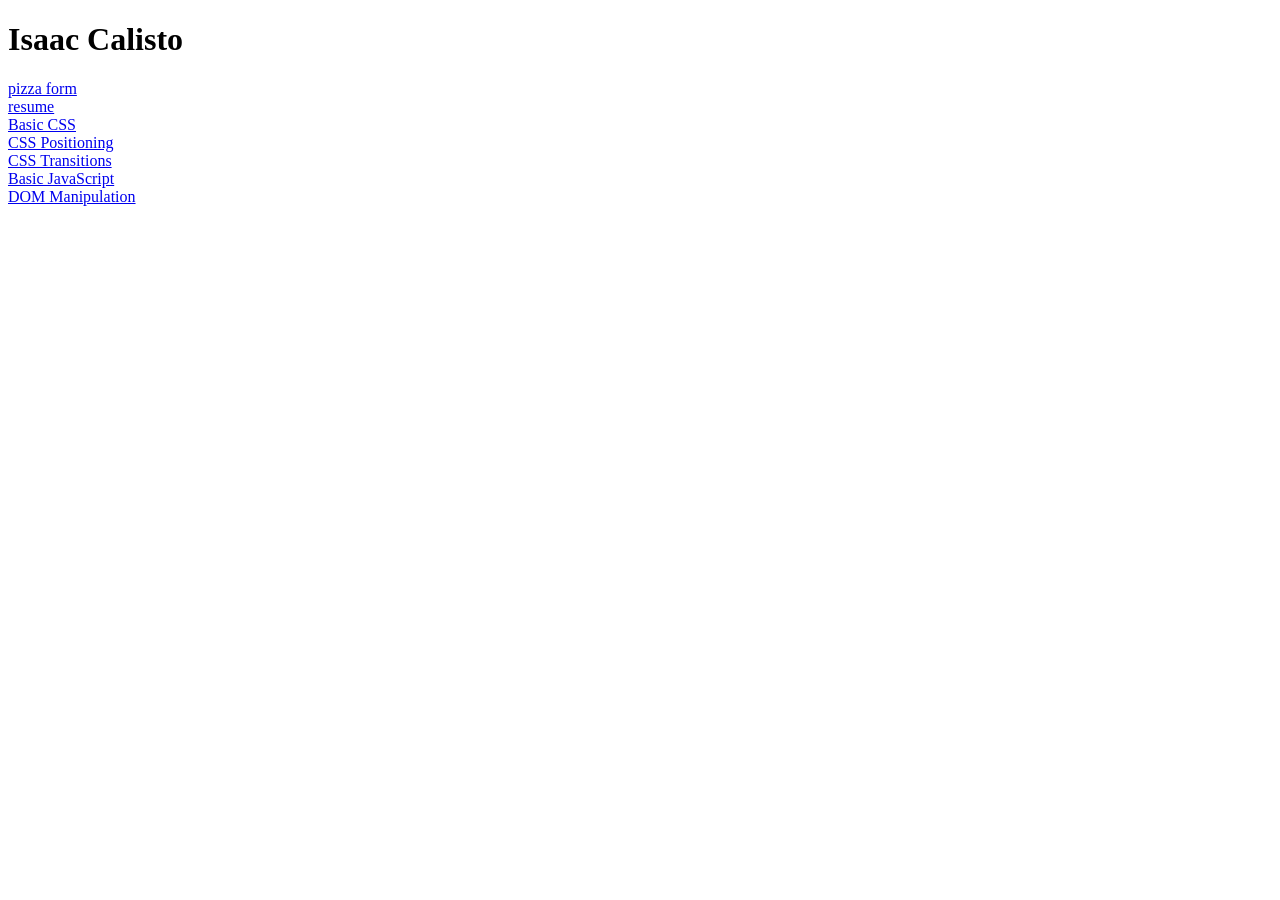
==== index.html @ 7e96561f "DOM manipulation" ====
<!DOCTYPE html>
<html lang="en">
  <head>
    <title>Isaac's Index</title>
  </head>


  <body>
    <h1>Isaac Calisto</h1>
    <a href="webdev/Tables and Forms.html">pizza form</a><br>
    <a href="webdev/Resume.html">resume</a><br>
    <a href="webdev/5_CSS1.html">Basic CSS</a><br>
    <a href="webdev/html-3.html">CSS Positioning</a><br>
    <a href="webdev/html-6.html">CSS Transitions</a><br>
    <a href="webdev/html-76bbe60a-a95c-4401-a4fe-5713c2930046.html">Basic JavaScript</a><br>
    <a href="webdev/html-9a0cf471-79a7-448c-9921-0223f4d41e38.html">DOM Manipulation</a><br>
  </body>
</html>
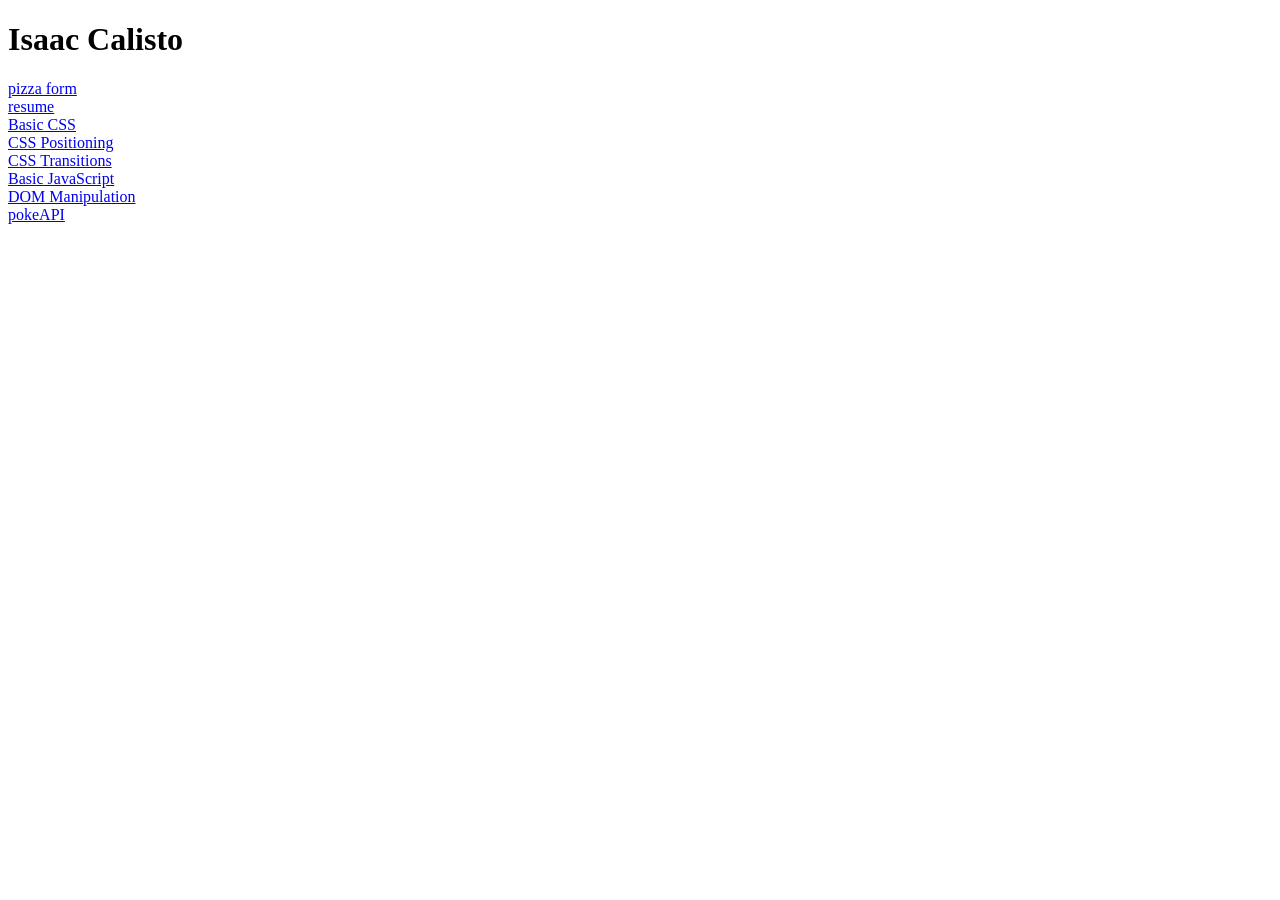
==== commit f57dc05e: "poke project" ====
--- a/index.html
+++ b/index.html
@@ -14,5 +14,6 @@
     <a href="webdev/html-6.html">CSS Transitions</a><br>
     <a href="webdev/html-76bbe60a-a95c-4401-a4fe-5713c2930046.html">Basic JavaScript</a><br>
     <a href="webdev/html-9a0cf471-79a7-448c-9921-0223f4d41e38.html">DOM Manipulation</a><br>
+    <a href="webdev/pokeAPIhtml.html">pokeAPI</a><br>
   </body>
 </html>
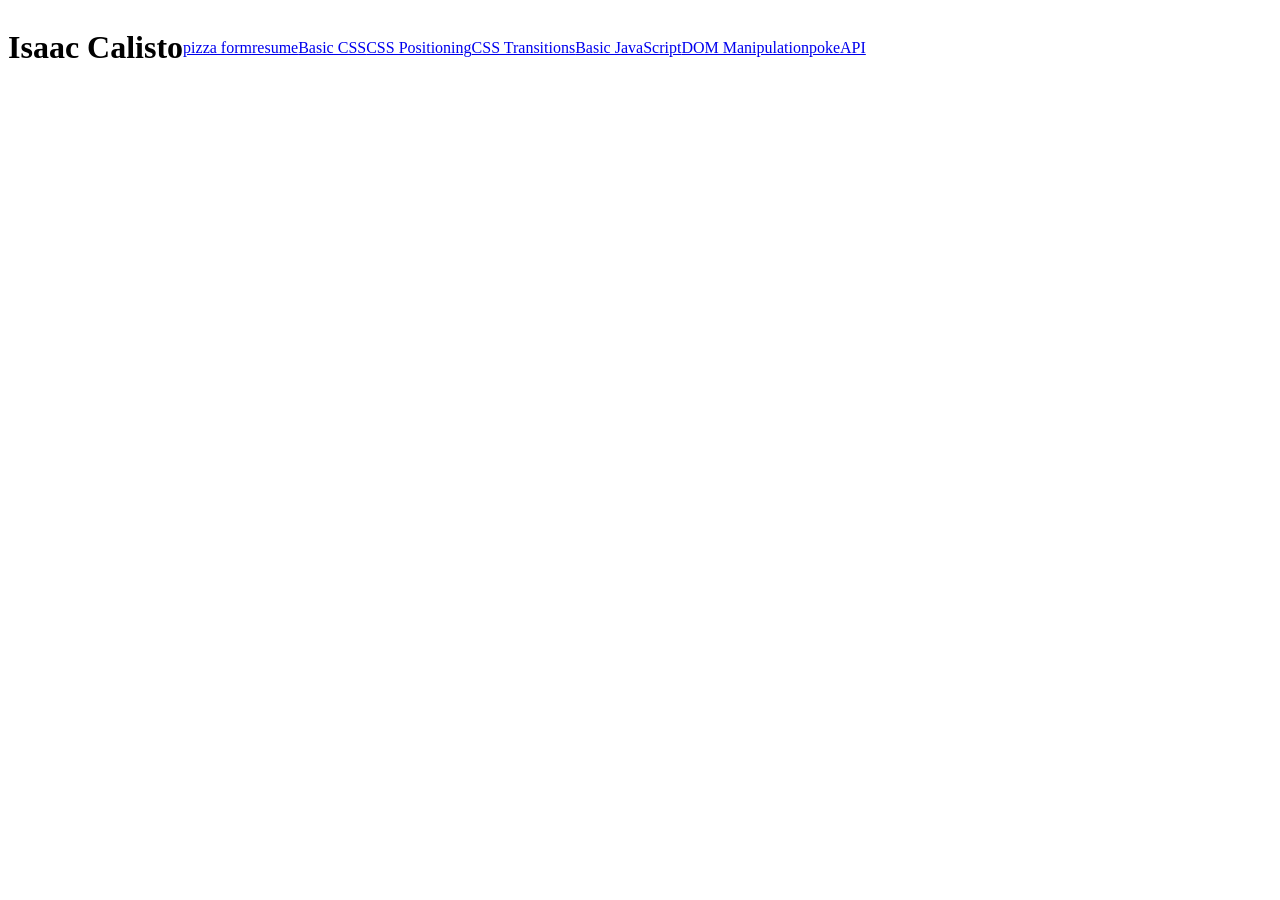
==== commit 51eb1f24: "styling" ====
--- a/index.html
+++ b/index.html
@@ -1,6 +1,7 @@
 <!DOCTYPE html>
 <html lang="en">
   <head>
+    <link rel="stylesheet" href="index_stylesheet.css">
     <title>Isaac's Index</title>
   </head>
 
--- a/index_stylesheet.css
+++ b/index_stylesheet.css
@@ -0,0 +1,4 @@
+body{
+  display:flex;
+  align-items: center;
+}
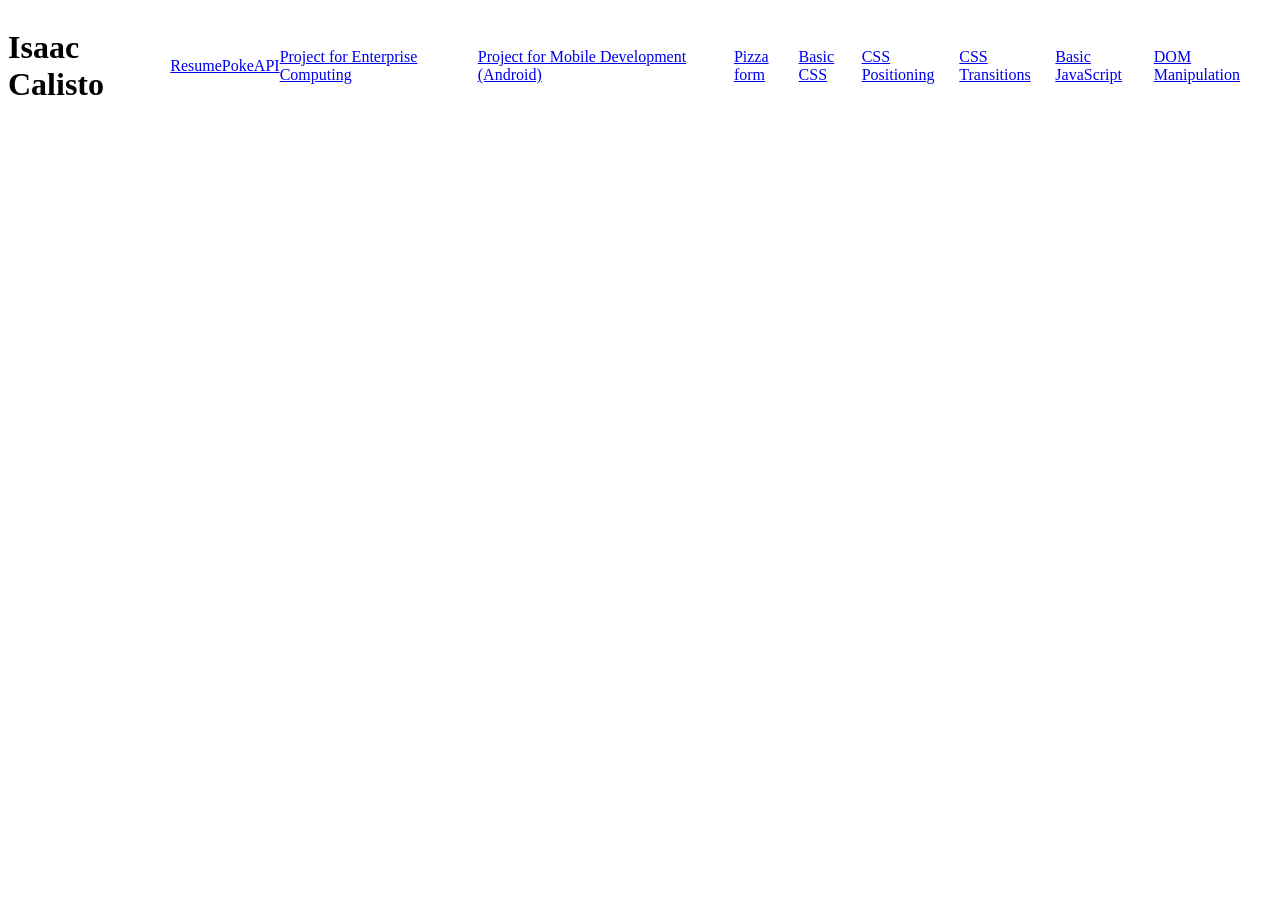
==== commit f9d4722e: "update" ====
--- a/index.html
+++ b/index.html
@@ -8,13 +8,15 @@
 
   <body>
     <h1>Isaac Calisto</h1>
-    <a href="webdev/Tables and Forms.html">pizza form</a><br>
-    <a href="webdev/Resume.html">resume</a><br>
+    <a href="webdev/Resume.html">Resume</a><br>
+    <a href="webdev/pokeAPIhtml.html">PokeAPI</a><br>
+    <a href="webdev/EnterpriseSQL.html">Project for Enterprise Computing</a>
+    <a href="webdev/minesweeper.html">Project for Mobile Development (Android)</a>
+    <a href="webdev/Tables and Forms.html">Pizza form</a><br>
     <a href="webdev/5_CSS1.html">Basic CSS</a><br>
     <a href="webdev/html-3.html">CSS Positioning</a><br>
     <a href="webdev/html-6.html">CSS Transitions</a><br>
     <a href="webdev/html-76bbe60a-a95c-4401-a4fe-5713c2930046.html">Basic JavaScript</a><br>
     <a href="webdev/html-9a0cf471-79a7-448c-9921-0223f4d41e38.html">DOM Manipulation</a><br>
-    <a href="webdev/pokeAPIhtml.html">pokeAPI</a><br>
   </body>
 </html>
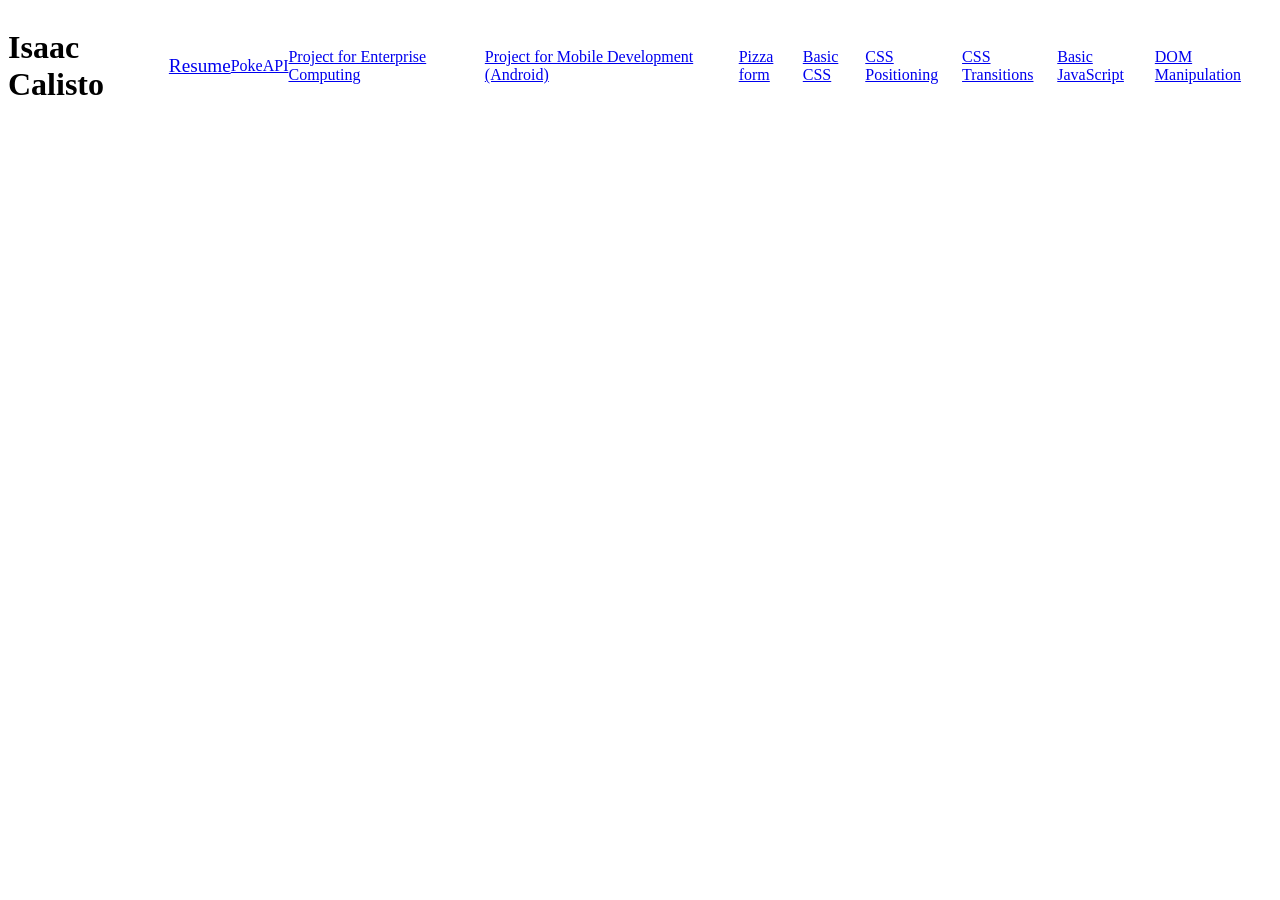
==== commit 2a6a31b2: "update" ====
--- a/index.html
+++ b/index.html
@@ -8,7 +8,7 @@
 
   <body>
     <h1>Isaac Calisto</h1>
-    <a href="webdev/Resume.html">Resume</a><br>
+    <a id="Resume" href="webdev/Resume.html">Resume</a><br>
     <a href="webdev/pokeAPIhtml.html">PokeAPI</a><br>
     <a href="webdev/EnterpriseSQL.html">Project for Enterprise Computing</a>
     <a href="webdev/minesweeper.html">Project for Mobile Development (Android)</a>
--- a/index_stylesheet.css
+++ b/index_stylesheet.css
@@ -1,4 +1,9 @@
 body{
   display:flex;
   align-items: center;
+  justify-content: space-around;
+}
+
+#Resume{
+  font-size: larger;
 }
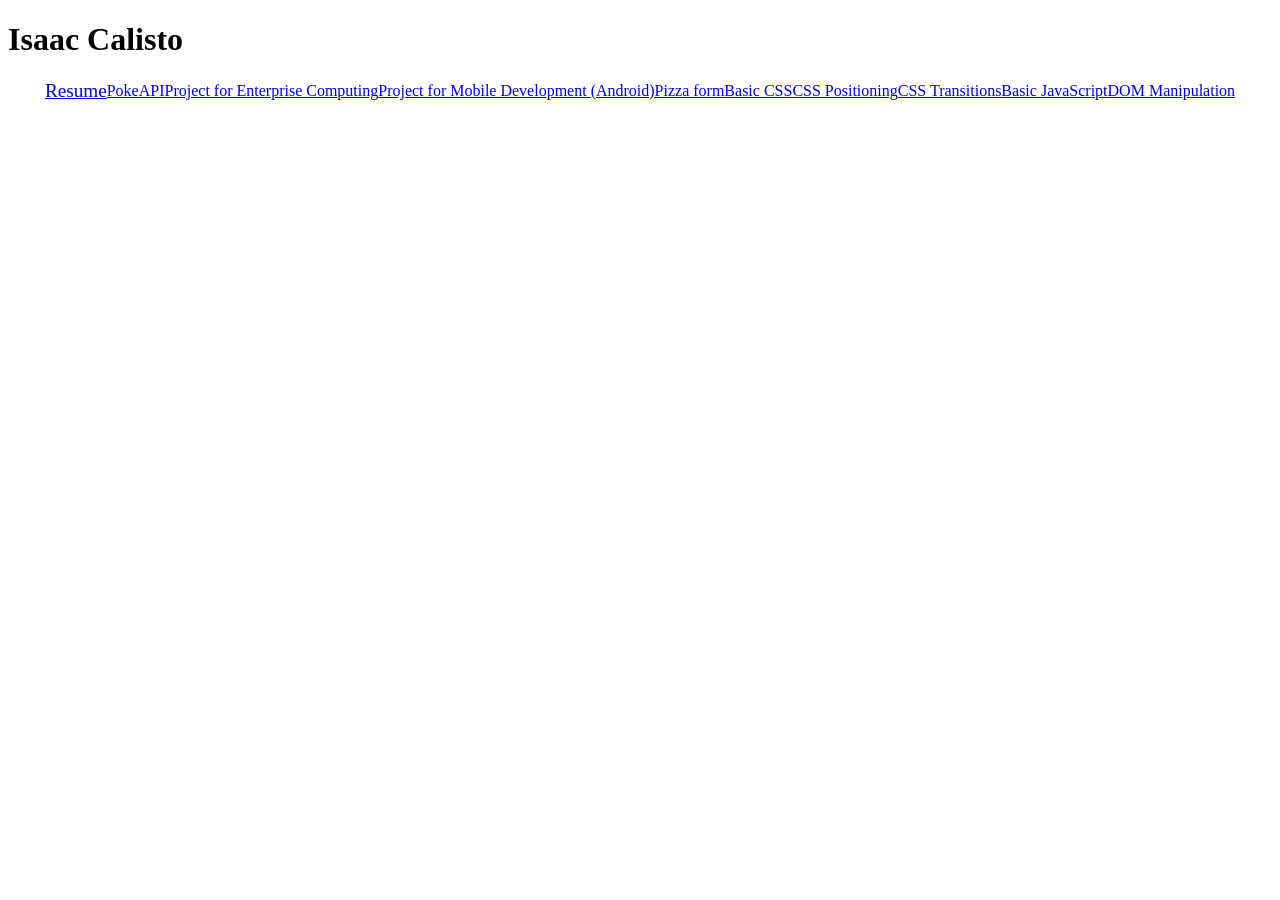
==== commit c21ebf73: "update" ====
--- a/index.html
+++ b/index.html
@@ -8,15 +8,17 @@
 
   <body>
     <h1>Isaac Calisto</h1>
-    <a id="Resume" href="webdev/Resume.html">Resume</a><br>
-    <a href="webdev/pokeAPIhtml.html">PokeAPI</a><br>
-    <a href="webdev/EnterpriseSQL.html">Project for Enterprise Computing</a>
-    <a href="webdev/minesweeper.html">Project for Mobile Development (Android)</a>
-    <a href="webdev/Tables and Forms.html">Pizza form</a><br>
-    <a href="webdev/5_CSS1.html">Basic CSS</a><br>
-    <a href="webdev/html-3.html">CSS Positioning</a><br>
-    <a href="webdev/html-6.html">CSS Transitions</a><br>
-    <a href="webdev/html-76bbe60a-a95c-4401-a4fe-5713c2930046.html">Basic JavaScript</a><br>
-    <a href="webdev/html-9a0cf471-79a7-448c-9921-0223f4d41e38.html">DOM Manipulation</a><br>
+    <div>
+      <a id="Resume" href="webdev/Resume.html">Resume</a><br>
+      <a href="webdev/pokeAPIhtml.html">PokeAPI</a><br>
+      <a href="webdev/EnterpriseSQL.html">Project for Enterprise Computing</a>
+      <a href="webdev/minesweeper.html">Project for Mobile Development (Android)</a>
+      <a href="webdev/Tables and Forms.html">Pizza form</a><br>
+      <a href="webdev/5_CSS1.html">Basic CSS</a><br>
+      <a href="webdev/html-3.html">CSS Positioning</a><br>
+      <a href="webdev/html-6.html">CSS Transitions</a><br>
+      <a href="webdev/html-76bbe60a-a95c-4401-a4fe-5713c2930046.html">Basic JavaScript</a><br>
+      <a href="webdev/html-9a0cf471-79a7-448c-9921-0223f4d41e38.html">DOM Manipulation</a><br>
+    </div>
   </body>
 </html>
--- a/index_stylesheet.css
+++ b/index_stylesheet.css
@@ -1,7 +1,7 @@
-body{
+div{
   display:flex;
   align-items: center;
-  justify-content: space-around;
+  justify-content: center;
 }
 
 #Resume{
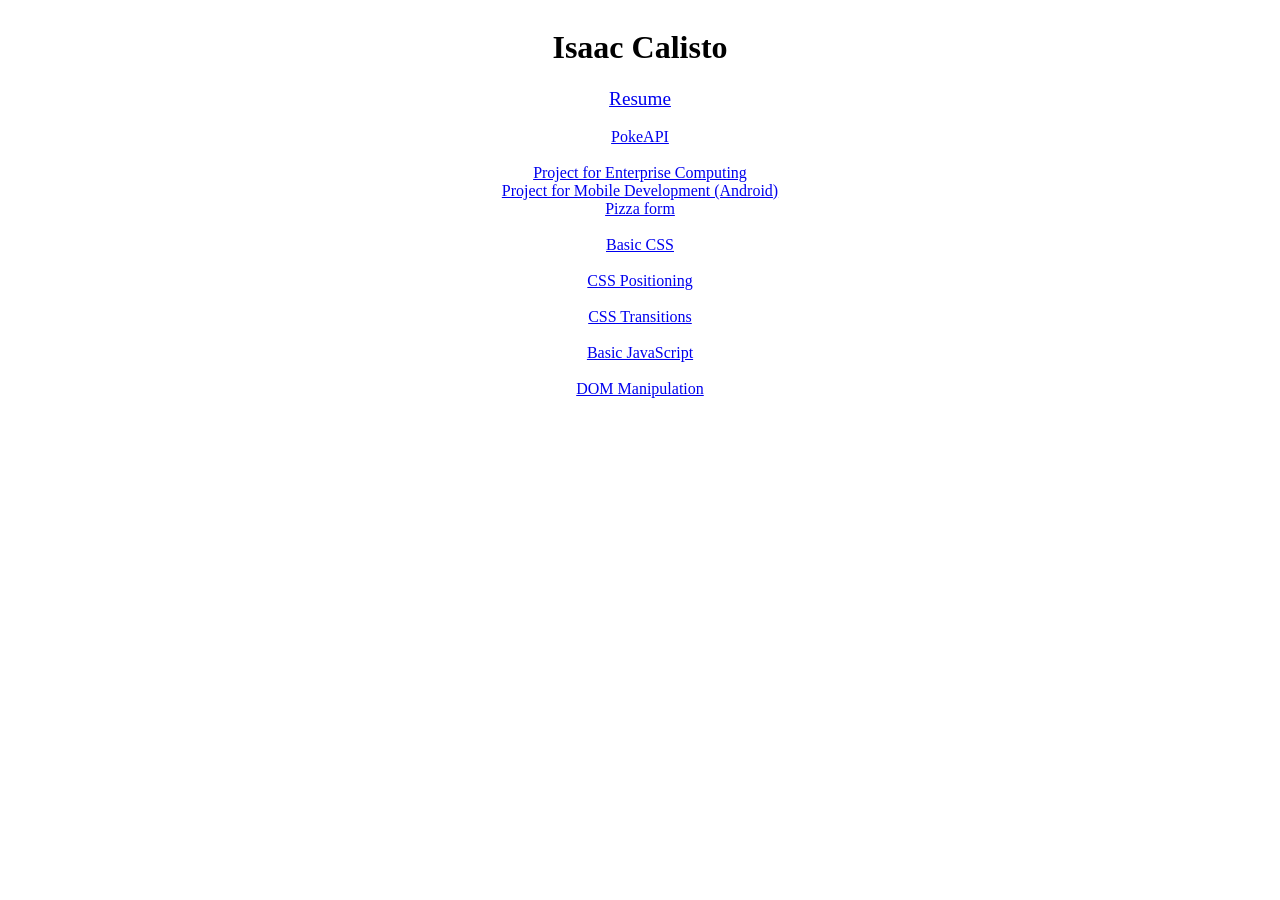
==== commit c485a267: "update" ====
--- a/index.html
+++ b/index.html
@@ -8,7 +8,7 @@
 
   <body>
     <h1>Isaac Calisto</h1>
-    <div>
+    <div id="links">
       <a id="Resume" href="webdev/Resume.html">Resume</a><br>
       <a href="webdev/pokeAPIhtml.html">PokeAPI</a><br>
       <a href="webdev/EnterpriseSQL.html">Project for Enterprise Computing</a>
--- a/index_stylesheet.css
+++ b/index_stylesheet.css
@@ -1,7 +1,13 @@
-div{
-  display:flex;
+#links{
+  display: flex;
   align-items: center;
-  justify-content: center;
+  flex-direction: column;
+}
+
+body{
+  display: flex;
+  align-items: center;
+  flex-direction: column;
 }
 
 #Resume{
